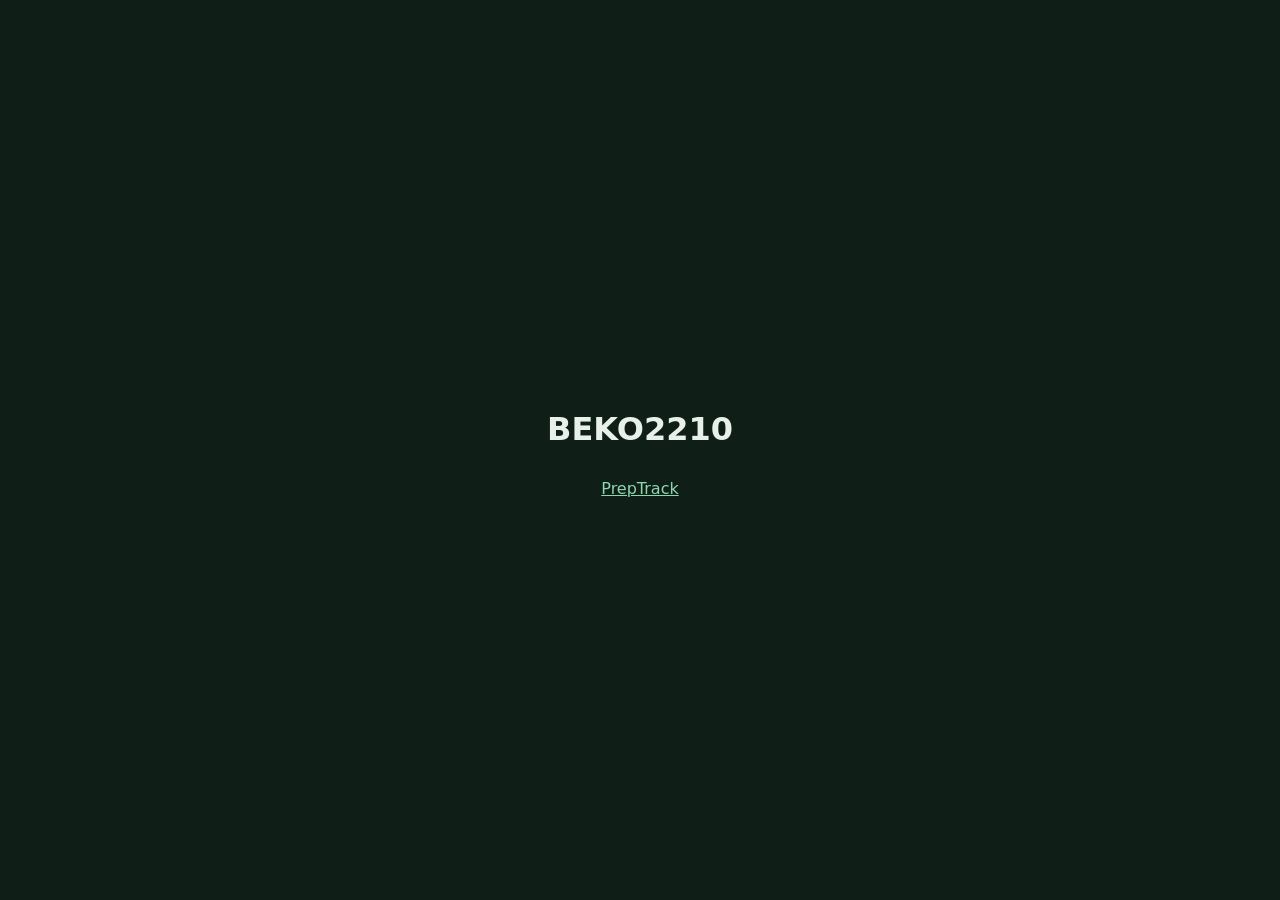
==== index.html @ 030019ef "Digital Asset Links für PrepTrack-TWA + Startseite" ====
<!doctype html>
<html lang="de">
<head>
<meta charset="utf-8">
<meta name="viewport" content="width=device-width,initial-scale=1">
<title>BEKO2210</title>
<style>
  :root{color-scheme:dark}
  body{margin:0;min-height:100vh;display:grid;place-items:center;background:#0f1f17;color:#e8f0ea;font:16px/1.6 system-ui,sans-serif}
  main{text-align:center;padding:2rem}
  a{color:#8fd6ae}
</style>
</head>
<body>
<main>
  <h1>BEKO2210</h1>
  <p><a href="/Prepper_Log/">PrepTrack</a></p>
</main>
</body>
</html>
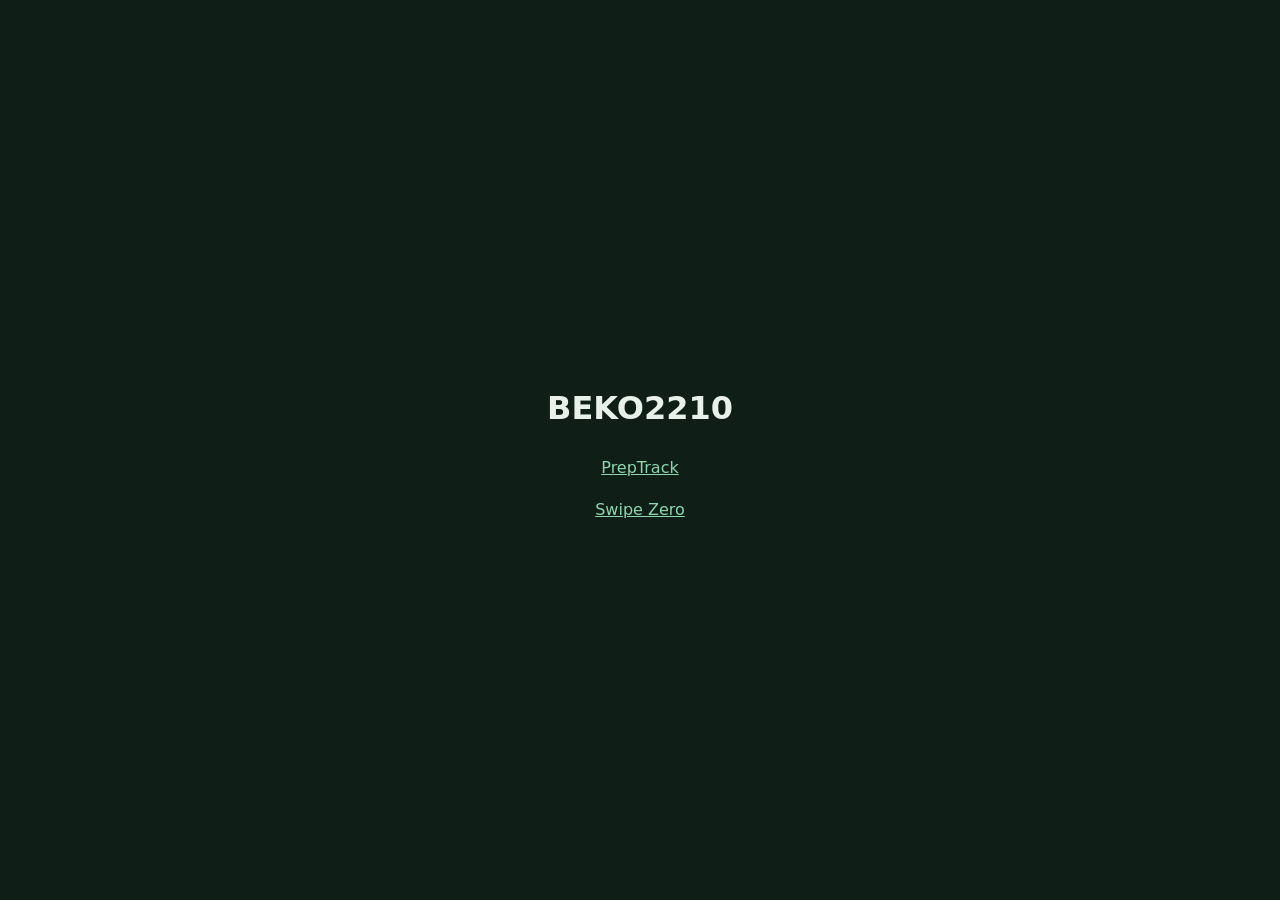
==== commit 622b75fe: "Swipe Zero: Datenschutzerklärung (de/en), Startseite und app-ads.txt für AdMob Co-Authored-By: Claud" ====
--- a/index.html
+++ b/index.html
@@ -15,6 +15,7 @@
 <main>
   <h1>BEKO2210</h1>
   <p><a href="/Prepper_Log/">PrepTrack</a></p>
+  <p><a href="/swipe-zero/">Swipe Zero</a></p>
 </main>
 </body>
 </html>
